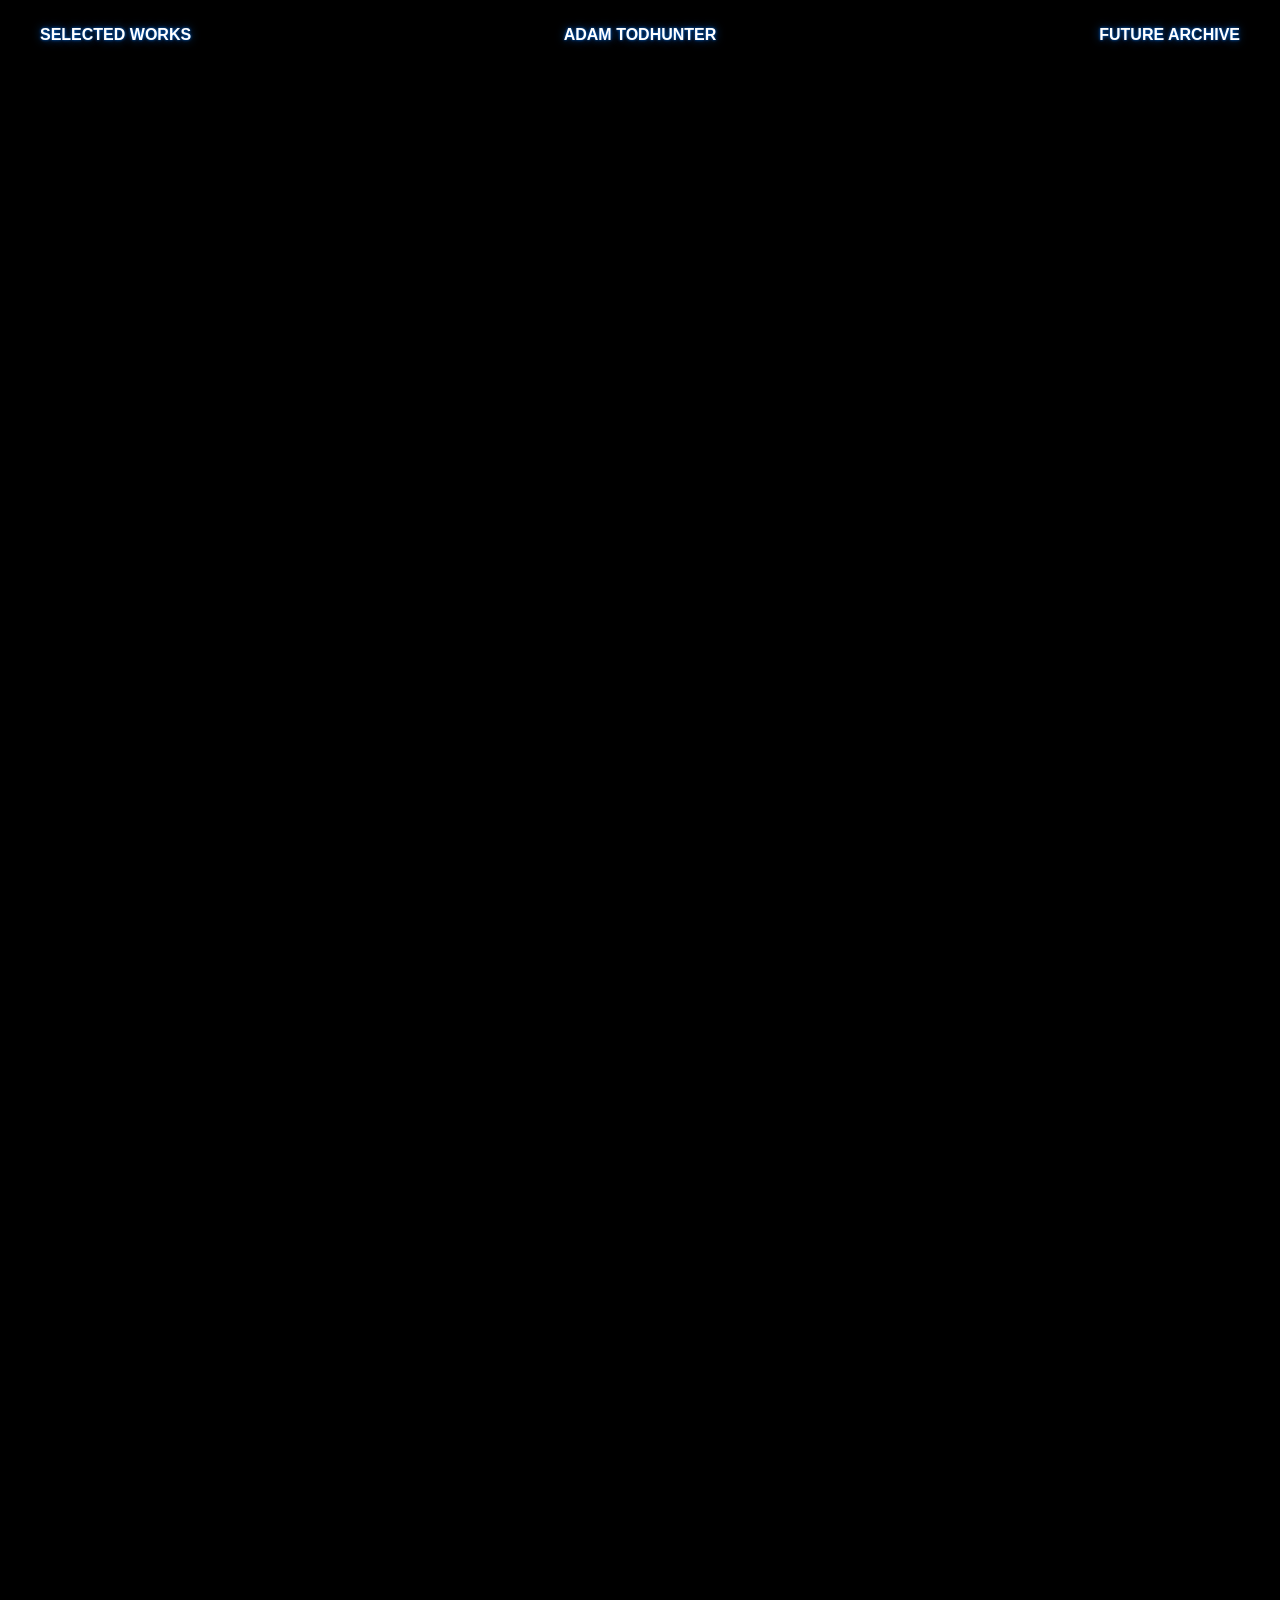
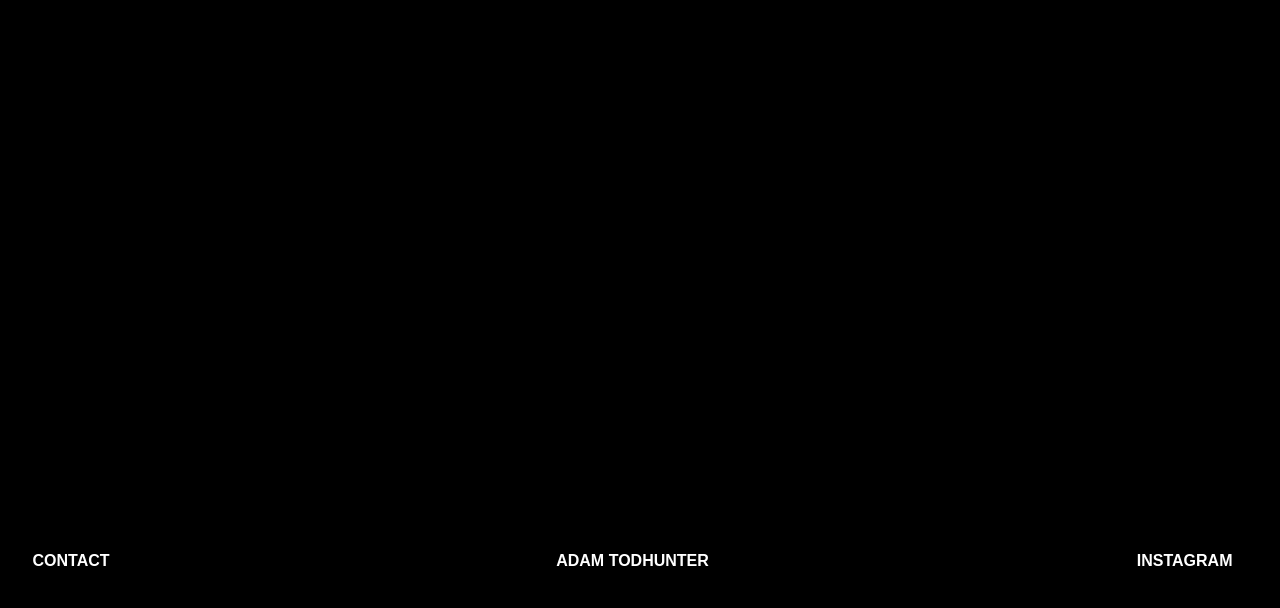
==== index.html @ 00fa965f "initial website" ====
<!DOCTYPE html>
<html lang="en">

<head>
<meta charset="UTF-8">
<title>Adam Todhunter</title>
<link rel="stylesheet" href="style.css">
</head>

<body>

<header class="site-header">
<div class="header-inner">

<a href="index.html" class="nav-link left">SELECTED WORKS</a>
<a href="about.html" class="nav-link center">ADAM TODHUNTER</a>
<a href="G_work.html" class="nav-link right">FUTURE ARCHIVE</a>

</div>
</header>


<main class="grid">

 <!-- ROW 1 -->   

  <!-- PALACE UGG 2025 -->   
<div class="tile" data-video="media_works/UGG_H25_CLICK.mp4">

<video class="auto-video" loop muted playsinline preload="metadata">
<source src="media_works/UGG_H25_MAIN.mp4">
</video>

<video class="video-hover" muted loop playsinline>
<source src="media_works/UGG_H25_HOVER.mp4">
</video>

</div>

  <!-- A-COLD-WALL -->   
<div class="tile" data-video="media_works/ACW_CLICK.mp4">

<video class="auto-video" loop muted playsinline preload="metadata">
<source src="media_works/ACW_MAIN.mp4">
</video>

<video class="video-hover" muted loop playsinline>
<source src="media_works/ACW_HOVER.mp4">
</video>

</div>

  <!-- PALACE BERGHAUS -->   
<div class="tile" data-video="media_works/BERG_CLICK.mp4">

<video class="auto-video" loop muted playsinline preload="metadata">
<source src="media_works/BERG_MAIN.mp4">
</video>

<video class="video-hover" muted loop playsinline>
<source src="media_works/BERG_HOVER.mp4">
</video>

</div>

 <!-- ROW 2 -->   

   <!-- PALACE SALOMON -->   
<div class="tile" data-video="media_works/PALOMON_CLICK.mp4">

<video class="auto-video" loop muted playsinline preload="metadata">
<source src="media_works/PALOMON_MAIN.mp4">
</video>

<video class="video-hover" muted loop playsinline>
<source src="media_works/PALOMON_HOVER.mp4">
</video>

</div>

 <!-- PARRIS MV -->
<div class="tile" data-video="media_works/PARRIS_CLICK.mp4">

<video class="auto-video" loop muted playsinline preload="metadata">
<source src="media_works/PARRIS_MAIN.mp4">
</video>

<video class="video-hover" muted loop playsinline>
<source src="media_works/PARRIS_HOVER.mp4">
</video>

</div>

<!-- PALACE OAKLEY -->
<div class="tile" data-video="media_works/OAKLEY_CLICK.mp4">

<video class="auto-video" loop muted playsinline preload="metadata">
<source src="media_works/OAKLEY_MAIN.mp4">
</video>

<img class="image-hover" src="media_works/OAKLEY_HOVER.png">


</div>

 <!-- ROW 3 -->   

 <!-- PALACE RIMOWA -->
<div class="tile" data-video="media_works/RIMO_CLICK.mp4">

<video class="auto-video" loop muted playsinline preload="metadata">
<source src="media_works/RIMO_MAIN.mp4">
</video>

<video class="video-hover" muted loop playsinline>
<source src="media_works/RIMO_HOVER.mp4">
</video>

</div>

 <!-- PALACE MAHARISHI -->
<div class="tile" data-video="media_works/MAHA_CLICK.mp4">

<video class="auto-video" loop muted playsinline preload="metadata">
<source src="media_works/MAHA_MAIN.mp4">
</video>

<video class="video-hover" muted loop playsinline>
<source src="media_works/MAHA_HOVER.mp4">
</video>

</div>

<!-- JOSI DEVIL -->
<div class="tile" data-video="media_works/JOSI_CLICK.mp4">

<video class="auto-video" loop muted playsinline preload="metadata">
<source src="media_works/JOSI_MAIN.mp4">
</video>

<video class="video-hover" muted loop playsinline>
<source src="media_works/JOSI_HOVER.mp4">
</video>

</div>

 <!-- ROW 4 -->   

 <!-- PALACE ARCTERYX -->
<div class="tile" data-video="media_works/ARC_CLICK.mp4">

<video class="auto-video" loop muted playsinline preload="metadata">
<source src="media_works/ARC_MAIN.mp4">
</video>

<video class="video-hover" muted loop playsinline>
<source src="media_works/ARC_HOVER.mp4">
</video>

</div>




</main>


<footer class="site-footer">

  <div class="footer-inner">

   <a href="mailto:adam.todhunter@live.co.uk">CONTACT</a>
    <div class="footer-name">ADAM TODHUNTER</div>
    <a href="https://www.instagram.com/adam.todhunter">INSTAGRAM</a>

  </div>

</footer>


<div id="lightbox">

<video id="lightboxVideo" controls autoplay></video>

</div>

<script src="script.js"></script>

</body>
</html>
---- style.css ----
/* =========================
GLOBAL
========================= */

html{
height:100%;
scrollbar-gutter:stable;
}

body{
margin:0;
background:black;
color:white;
font-family:Arial, Helvetica, sans-serif;

min-height:100vh;
}


/* =========================
PAGE WIDTH SYSTEM
========================= */

.header-inner,
.grid,
.media-grid,
.site-footer{

max-width:clamp(1200px,90vw,2200px);
margin:auto;

padding-left:clamp(12px,1.5vw,20px);
padding-right:clamp(12px,1.5vw,20px);

}


/* =========================
HEADER
========================= */

.site-header{

position:fixed;
top:0;
left:0;
width:100%;

z-index:100;

pointer-events:none;

}

.header-inner{

display:grid;
grid-template-columns:1fr 1fr 1fr;

align-items:center;

padding-top:clamp(16px,2vw,32px);
padding-bottom:clamp(16px,2vw,32px);

font-size:clamp(8px,1.3vw,16px);
font-weight:600;

}

.nav-link{

pointer-events:auto;

text-decoration:none;
color:white;
transition:.2s;

text-shadow:
0 0 3px rgba(0,123,255,0.8),
0 0 10px rgba(0,123,255,0.6);

}

.nav-link:hover{
color:#007BFF;
}

.left{text-align:left;}
.center{text-align:center;}
.right{text-align:right;}


/* =========================
INDEX GRID
========================= */

.grid{

padding-top:120px;

display:grid;
grid-template-columns:repeat(3,1fr);

gap:clamp(12px,1.5vw,20px);

}

/* =========================
INDEX GRID RESPONSIVE
========================= */

@media (max-width:900px){

.grid{
grid-template-columns:repeat(2,1fr);
}

}

@media (max-width:500px){

.grid{
grid-template-columns:repeat(2,1fr);
}

}

/* hover image support */

.image-hover{

position:absolute;
width:100%;
height:100%;

object-fit:cover;

opacity:0;
transition:opacity .3s ease;

}

/* show hover image on hover */

.tile:hover .image-hover{
opacity:1;
}

/* hide default video when hovering */

.tile:hover .video-default{
opacity:0;
}

/* =========================
INDEX TILES
========================= */

.tile{

position:relative;
aspect-ratio:4/5;

overflow:hidden;
cursor:pointer;

}

.tile video{

position:absolute;
width:100%;
height:100%;

object-fit:cover;

transition:opacity .3s ease;

}

.video-default{opacity:1;}
.video-hover{opacity:0;}

.tile:hover .video-default{opacity:0;}
.tile:hover .video-hover{opacity:1;}


/* =========================
INDEX LIGHTBOX
========================= */

#lightbox{

position:fixed;
top:0;
left:0;

width:100%;
height:100%;

display:none;

align-items:center;
justify-content:center;

backdrop-filter:blur(8px) brightness(.35);

z-index:200;

}

#lightbox video{

max-width:85%;
max-height:85%;

border-radius:3px;

}

/* =========================
GALLERY GRID
========================= */

.media-grid{

padding-top:80px;

display:grid;
grid-template-columns:repeat(4,1fr);

gap:clamp(12px,1.5vw,20px);

grid-auto-rows:8px;

}

@media (max-width:1400px){
.media-grid{grid-template-columns:repeat(3,1fr);}
}

@media (max-width:900px){
.media-grid{grid-template-columns:repeat(2,1fr);}
}

@media (max-width:600px){
.media-grid{grid-template-columns:1fr;}
}


/* =========================
GALLERY TOGGLE
========================= */

.gallery-toggle{

max-width:clamp(1200px,90vw,2200px);
margin:auto;

/* match page width system */

padding-left:clamp(12px,1.5vw,20px);
padding-right:clamp(12px,1.5vw,20px);

margin-top:20px;
margin-bottom:10px;

display:flex;
justify-content:center;

/* button spacing */

gap:clamp(24px,3ch,48px);

font-size:clamp(8px,1.3vw,16px);
font-weight:600;

position:sticky;
top:60px;

z-index:50;

}

/* active state */

.toggle-btn.active{
color:#007BFF;
}

.hidden{
display:none;
}


/* =========================
FUTURE TILES
========================= */

.media-tile{

overflow:hidden;

}

.media-tile img,
.media-tile video{

width:100%;
height:auto;

display:block;

}


.media-tile video{
object-fit:cover;
}

.media-tile{

break-inside:avoid;
margin-bottom:clamp(12px,1.5vw,20px);

overflow:hidden;

}

/* =========================
FEATURE TILE
========================= */

.media-tile.feature{

grid-column:span 2;

}

.media-tile.feature img,
.media-tile.feature video{

width:100%;
height:auto;

}

/* =========================
GALLERY LIGHTBOX
========================= */

#gallery-lightbox{

position:fixed;
top:0;
left:0;

width:100%;
height:100%;

display:none;

align-items:center;
justify-content:center;

backdrop-filter:blur(8px) brightness(.35);

z-index:300;

}

.lightbox-content{

display:flex;

align-items:flex-end;
justify-content:center;

gap:30px;

max-width:90vw;
max-height:90vh;

margin:auto;

}

.lightbox-media{

display:flex;

justify-content:center;
align-items:center;

}

.lightbox-media img,
.lightbox-media video{

max-width:65vw;
max-height:90vh;

border-radius:5px;

display:block;

}

.lightbox-description{

font-family:Helvetica, Arial, sans-serif;
font-weight:bold;

text-align:left;

max-width:280px;

align-self:flex-end;

padding-right:30px;

color:white;

font-size:clamp(12px,0.9vw,16px);

line-height:1.5;

}


/* =========================
ABOUT PAGE
========================= */

.bio-page{

padding-top:120px;

display:flex;
justify-content:center;

}

.bio-text{

max-width:60ch;
width:100%;

font-family:Helvetica, Arial, sans-serif;

font-size:clamp(11px,1.2vw,15px);

line-height:1.6;

letter-spacing:0.015em;

color:rgba(255,255,255,0.9);

}

.bio-text p{
margin-top:0;
margin-bottom:1.4em;
}


/* =========================
ABOUT PAGE LAYOUT
========================= */

.about-page{
display:flex;
flex-direction:column;
min-height:100vh;
}

.about-page .bio-page{
flex:1;
}


/* =========================
FOOTER
========================= */

.site-footer{
width:100%;
}

.footer-inner{

max-width:clamp(1200px,90vw,2200px);
margin:auto;


display:grid;
grid-template-columns:1fr 1fr 1fr;

padding-top:clamp(20px,3vw,40px);
padding-bottom:clamp(20px,3vw,40px);

font-size:clamp(8px,1.3vw,16px);
font-weight:600;

}

.footer-inner a{
text-decoration:none;
color:white;
}

.footer-inner a:hover{
color:#007BFF;
}

.footer-name{text-align:center;}

.footer-inner a:first-child{text-align:left;}
.footer-inner a:last-child{text-align:right;}
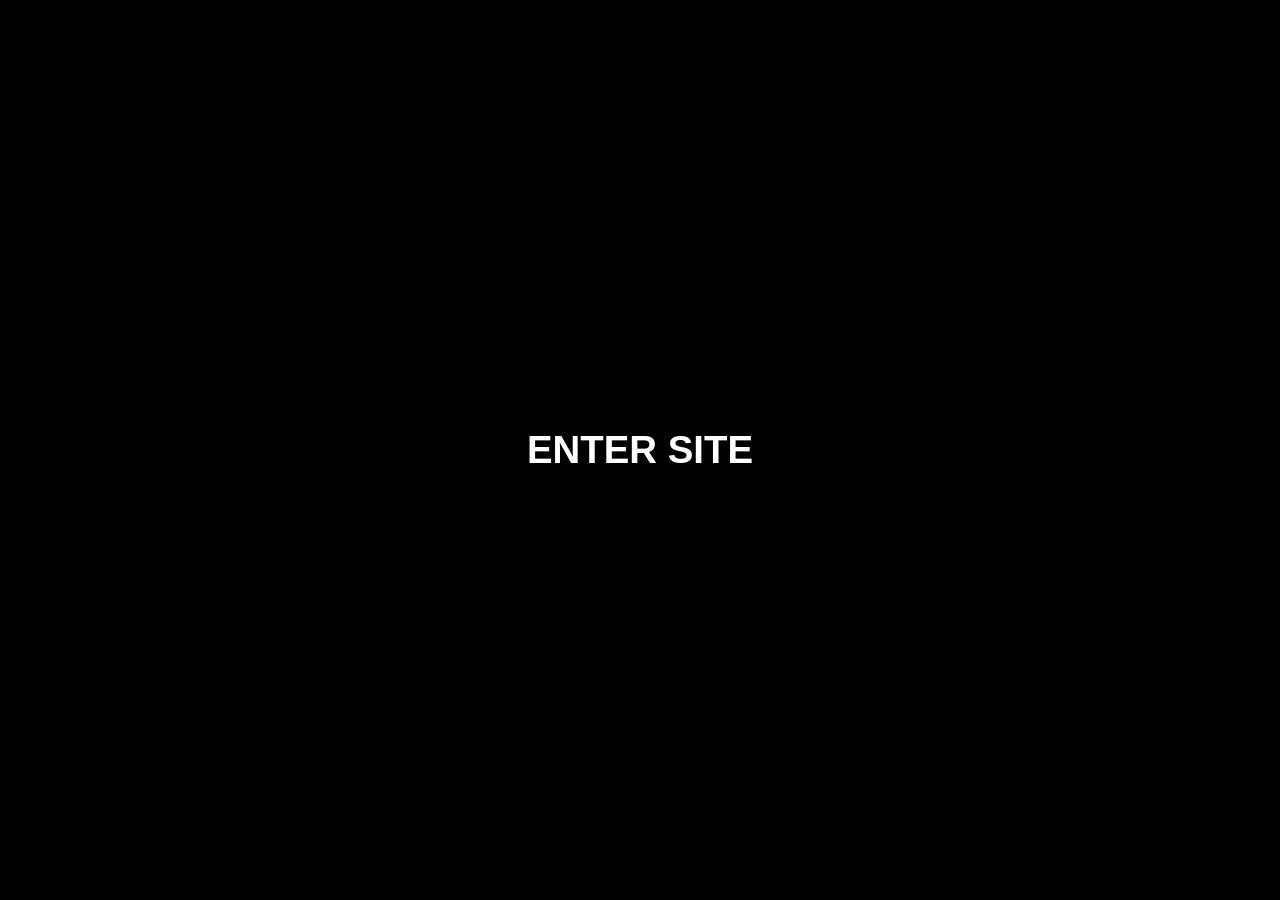
==== commit 2f457d59: "update" ====
--- a/index.html
+++ b/index.html
@@ -2,189 +2,84 @@
 <html lang="en">
 
 <head>
+
 <meta charset="UTF-8">
+<meta name="viewport" content="width=device-width, initial-scale=1.0">
+
 <title>Adam Todhunter</title>
+
 <link rel="stylesheet" href="style.css">
+
+<style>
+
+/* LANDING PAGE ONLY */
+
+body{
+margin:0;
+overflow:hidden;
+}
+
+/* VIDEO */
+
+.landing-video{
+
+position:fixed;
+top:0;
+left:0;
+
+width:100vw;
+height:100vh;
+
+object-fit:cover;
+
+z-index:-1;
+
+}
+
+/* CENTER BUTTON */
+
+.landing-center{
+
+position:fixed;
+top:50%;
+left:50%;
+
+transform:translate(-50%, -50%);
+
+}
+
+/* BUTTON */
+
+.landing-enter{
+
+font-family:Helvetica, Arial, sans-serif;
+font-weight:600;
+
+font-size:clamp(24px,3vw,42px);
+
+color:white;
+text-decoration:none;
+
+}
+
+.landing-enter:hover{
+color:#007BFF;
+}
+
+</style>
+
 </head>
 
 <body>
 
-<header class="site-header">
-<div class="header-inner">
-
-<a href="index.html" class="nav-link left">SELECTED WORKS</a>
-<a href="about.html" class="nav-link center">ADAM TODHUNTER</a>
-<a href="G_work.html" class="nav-link right">FUTURE ARCHIVE</a>
-
-</div>
-</header>
-
-
-<main class="grid">
-
- <!-- ROW 1 -->   
-
-  <!-- PALACE UGG 2025 -->   
-<div class="tile" data-video="media_works/UGG_H25_CLICK.mp4">
-
-<video class="auto-video" loop muted playsinline preload="metadata">
-<source src="media_works/UGG_H25_MAIN.mp4">
+<video autoplay muted loop playsinline class="landing-video">
+<source src="media_gallery_work/PARRIS_CD.mp4" type="video/mp4">
 </video>
 
-<video class="video-hover" muted loop playsinline>
-<source src="media_works/UGG_H25_HOVER.mp4">
-</video>
-
+<div class="landing-center">
+<a href="G_WORK.html" class="landing-enter">ENTER SITE</a>
 </div>
 
-  <!-- A-COLD-WALL -->   
-<div class="tile" data-video="media_works/ACW_CLICK.mp4">
+</body>
 
-<video class="auto-video" loop muted playsinline preload="metadata">
-<source src="media_works/ACW_MAIN.mp4">
-</video>
-
-<video class="video-hover" muted loop playsinline>
-<source src="media_works/ACW_HOVER.mp4">
-</video>
-
-</div>
-
-  <!-- PALACE BERGHAUS -->   
-<div class="tile" data-video="media_works/BERG_CLICK.mp4">
-
-<video class="auto-video" loop muted playsinline preload="metadata">
-<source src="media_works/BERG_MAIN.mp4">
-</video>
-
-<video class="video-hover" muted loop playsinline>
-<source src="media_works/BERG_HOVER.mp4">
-</video>
-
-</div>
-
- <!-- ROW 2 -->   
-
-   <!-- PALACE SALOMON -->   
-<div class="tile" data-video="media_works/PALOMON_CLICK.mp4">
-
-<video class="auto-video" loop muted playsinline preload="metadata">
-<source src="media_works/PALOMON_MAIN.mp4">
-</video>
-
-<video class="video-hover" muted loop playsinline>
-<source src="media_works/PALOMON_HOVER.mp4">
-</video>
-
-</div>
-
- <!-- PARRIS MV -->
-<div class="tile" data-video="media_works/PARRIS_CLICK.mp4">
-
-<video class="auto-video" loop muted playsinline preload="metadata">
-<source src="media_works/PARRIS_MAIN.mp4">
-</video>
-
-<video class="video-hover" muted loop playsinline>
-<source src="media_works/PARRIS_HOVER.mp4">
-</video>
-
-</div>
-
-<!-- PALACE OAKLEY -->
-<div class="tile" data-video="media_works/OAKLEY_CLICK.mp4">
-
-<video class="auto-video" loop muted playsinline preload="metadata">
-<source src="media_works/OAKLEY_MAIN.mp4">
-</video>
-
-<img class="image-hover" src="media_works/OAKLEY_HOVER.png">
-
-
-</div>
-
- <!-- ROW 3 -->   
-
- <!-- PALACE RIMOWA -->
-<div class="tile" data-video="media_works/RIMO_CLICK.mp4">
-
-<video class="auto-video" loop muted playsinline preload="metadata">
-<source src="media_works/RIMO_MAIN.mp4">
-</video>
-
-<video class="video-hover" muted loop playsinline>
-<source src="media_works/RIMO_HOVER.mp4">
-</video>
-
-</div>
-
- <!-- PALACE MAHARISHI -->
-<div class="tile" data-video="media_works/MAHA_CLICK.mp4">
-
-<video class="auto-video" loop muted playsinline preload="metadata">
-<source src="media_works/MAHA_MAIN.mp4">
-</video>
-
-<video class="video-hover" muted loop playsinline>
-<source src="media_works/MAHA_HOVER.mp4">
-</video>
-
-</div>
-
-<!-- JOSI DEVIL -->
-<div class="tile" data-video="media_works/JOSI_CLICK.mp4">
-
-<video class="auto-video" loop muted playsinline preload="metadata">
-<source src="media_works/JOSI_MAIN.mp4">
-</video>
-
-<video class="video-hover" muted loop playsinline>
-<source src="media_works/JOSI_HOVER.mp4">
-</video>
-
-</div>
-
- <!-- ROW 4 -->   
-
- <!-- PALACE ARCTERYX -->
-<div class="tile" data-video="media_works/ARC_CLICK.mp4">
-
-<video class="auto-video" loop muted playsinline preload="metadata">
-<source src="media_works/ARC_MAIN.mp4">
-</video>
-
-<video class="video-hover" muted loop playsinline>
-<source src="media_works/ARC_HOVER.mp4">
-</video>
-
-</div>
-
-
-
-
-</main>
-
-
-<footer class="site-footer">
-
-  <div class="footer-inner">
-
-   <a href="mailto:adam.todhunter@live.co.uk">CONTACT</a>
-    <div class="footer-name">ADAM TODHUNTER</div>
-    <a href="https://www.instagram.com/adam.todhunter">INSTAGRAM</a>
-
-  </div>
-
-</footer>
-
-
-<div id="lightbox">
-
-<video id="lightboxVideo" controls autoplay></video>
-
-</div>
-
-<script src="script.js"></script>
-
-</body>
 </html>
--- a/style.css
+++ b/style.css
@@ -34,16 +34,61 @@
 
 }
 
-
-/* =========================
-HEADER
-========================= */
-
-.site-header{
-
+/* LANDING PAGE */
+
+.landing-page{
+margin:0;
+height:100vh;
+overflow:hidden;
+}
+
+/* VIDEO */
+
+.landing-video{
 position:fixed;
 top:0;
 left:0;
+
+width:100%;
+height:100%;
+
+object-fit:cover;
+
+z-index:-1;
+}
+
+/* CENTER BUTTON */
+
+.landing-center{
+position:absolute;
+top:50%;
+left:50%;
+
+transform:translate(-50%,-50%);
+}
+
+/* ENTER BUTTON */
+
+.landing-enter{
+font-family:Helvetica, Arial, sans-serif;
+font-weight:600;
+
+font-size:clamp(28px,4vw,60px);
+
+color:white;
+text-decoration:none;
+}
+
+
+/* =========================
+HEADER
+========================= */
+
+.site-header{
+
+position:fixed;
+top:0;
+left:0;
 width:100%;
 
 z-index:100;
@@ -91,7 +136,59 @@
 
 
 /* =========================
-INDEX GRID
+HEADER HOVER BACK TEXT
+========================= */
+
+.nav-link{
+
+position:relative;
+display:inline-block;
+
+}
+
+/* background word */
+
+.nav-link::before{
+
+content:attr(data-bg);
+
+position:absolute;
+left:50%;
+top:50%;
+
+transform:translate(-50%,-50%) scale(1);
+
+font-family:Helvetica, Arial, sans-serif;
+font-weight:bold;
+
+font-size:clamp(30px,2.5vw,55px);
+
+color:white;
+
+opacity:0;
+
+filter:blur(2px);
+
+pointer-events:none;
+
+transition:opacity .25s ease;
+
+white-space:nowrap;
+
+z-index:-1;
+
+}
+
+/* hover reveal */
+
+.nav-link:hover::before{
+
+opacity:.25;
+
+}
+
+/* =========================
+SELECTED WORKS GRID
 ========================= */
 
 .grid{
@@ -106,7 +203,7 @@
 }
 
 /* =========================
-INDEX GRID RESPONSIVE
+SELECTED WORKS GRID RESPONSIVE
 ========================= */
 
 @media (max-width:900px){
@@ -153,7 +250,7 @@
 }
 
 /* =========================
-INDEX TILES
+SELECTED WORKS TILES
 ========================= */
 
 .tile{
@@ -186,7 +283,7 @@
 
 
 /* =========================
-INDEX LIGHTBOX
+SELECTED WORKS LIGHTBOX
 ========================= */
 
 #lightbox{
@@ -262,7 +359,7 @@
 padding-left:clamp(12px,1.5vw,20px);
 padding-right:clamp(12px,1.5vw,20px);
 
-margin-top:20px;
+margin: top 20px;
 margin-bottom:10px;
 
 display:flex;
@@ -276,7 +373,7 @@
 font-weight:600;
 
 position:sticky;
-top:60px;
+top:80px;
 
 z-index:50;
 
@@ -432,6 +529,10 @@
 ABOUT PAGE
 ========================= */
 
+body.about-page{
+background:#0029bd;
+}
+
 .bio-page{
 
 padding-top:120px;
@@ -465,17 +566,54 @@
 
 
 /* =========================
-ABOUT PAGE LAYOUT
-========================= */
-
-.about-page{
+ABOUT PAGE
+========================= */
+
+.bio-page{
+
+flex:1;                /* pushes footer down */
+
 display:flex;
-flex-direction:column;
-min-height:100vh;
-}
-
-.about-page .bio-page{
-flex:1;
+justify-content:center;
+align-items:flex-start;
+
+padding-top:clamp(100px,10vw,175px);
+
+padding-left:clamp(20px,5vw,120px);
+padding-right:clamp(20px,5vw,120px);
+
+padding-bottom:clamp(0px,6vw,40px);
+
+}
+
+/* text styling */
+
+.bio-text{
+
+max-width:900px;
+
+font-family:Helvetica, Arial, sans-serif;
+font-weight:bold;
+
+font-size:clamp(16px,2vw,24px);
+line-height:1.1;
+
+color:white;
+
+}
+
+/* =========================
+ABOUT PAGE FOOTER
+========================= */
+
+.about-footer .footer-inner{
+
+display:flex;
+justify-content:center;
+align-items:center;
+
+gap:120px;
+
 }
 
 
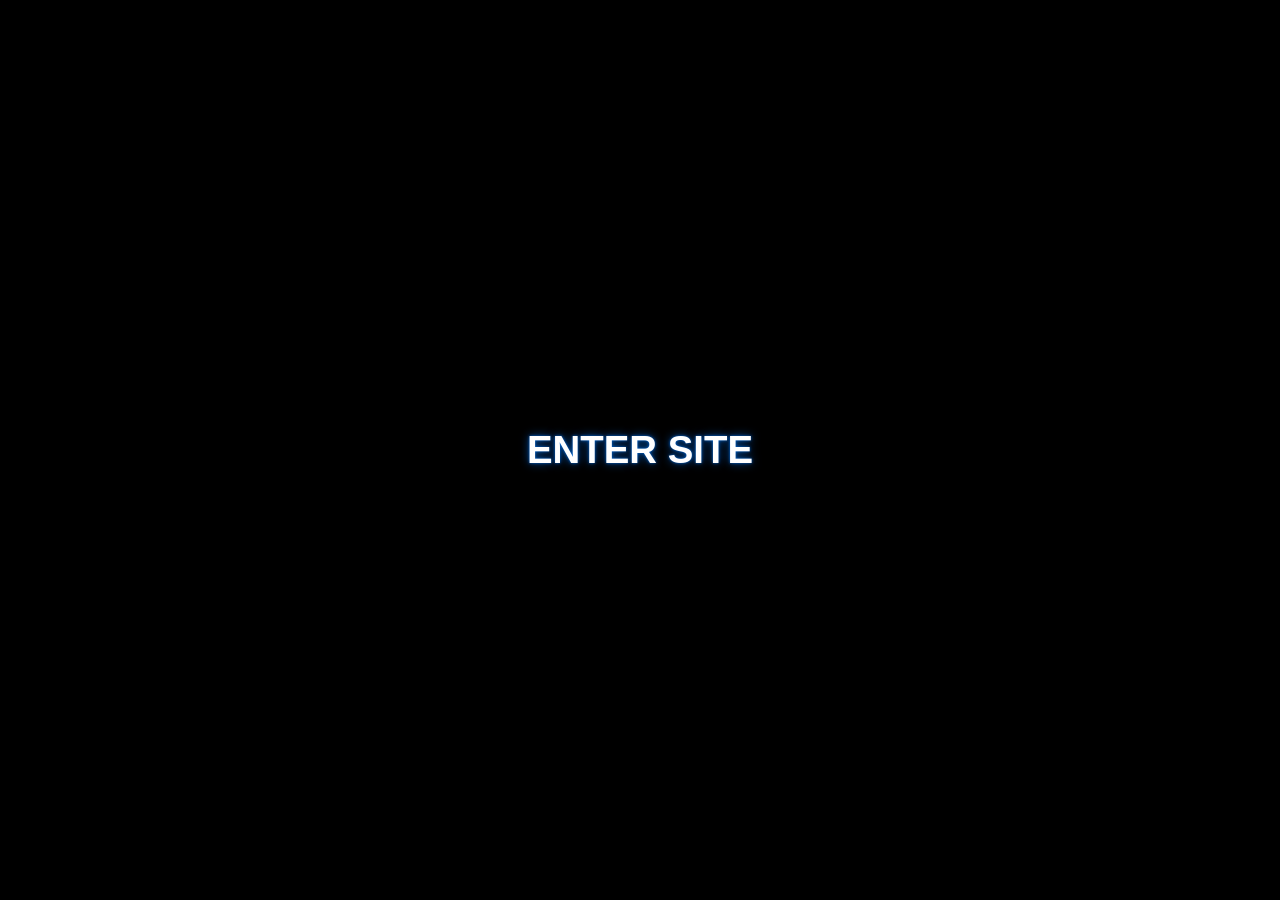
==== commit f7295c25: "update" ====
--- a/index.html
+++ b/index.html
@@ -60,7 +60,9 @@
 color:white;
 text-decoration:none;
 
-}
+text-shadow:
+0 0 3px rgba(0,123,255,0.8),
+0 0 10px rgba(0,123,255,0.6);
 
 .landing-enter:hover{
 color:#007BFF;
@@ -77,7 +79,7 @@
 </video>
 
 <div class="landing-center">
-<a href="G_WORK.html" class="landing-enter">ENTER SITE</a>
+<a href="Selectedworks.html" class="landing-enter">ENTER SITE</a>
 </div>
 
 </body>
